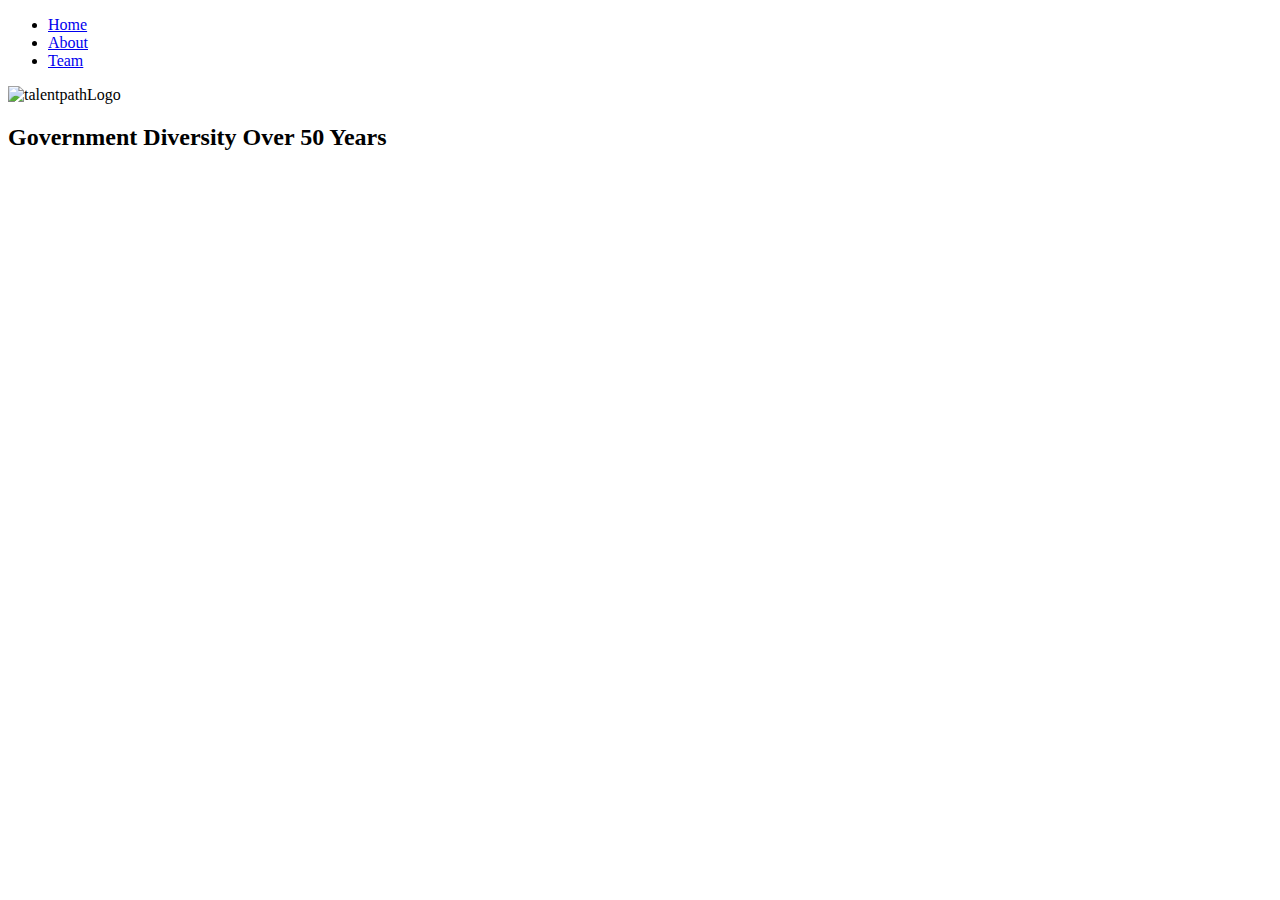
==== src/main/resources/templates/index.html @ 39c3b4a2 "styling pages" ====
<!DOCTYPE html>
<html >
<head lang="en">
    <meta charset="UTF-8">
    <meta name="viewport" content="width=device-width, initial-scale=1.0">
    <title>Government Diversity Over 50 Years</title>
    <link rel="stylesheet" href="https://cdn.jsdelivr.net/npm/bootstrap@4.5.3/dist/css/bootstrap.min.css" integrity="sha384-TX8t27EcRE3e/ihU7zmQxVncDAy5uIKz4rEkgIXeMed4M0jlfIDPvg6uqKI2xXr2" crossorigin="anonymous">
    <link rel="stylesheet" href="styles.css">
</head>
<body id="indexBody">
    <nav class="navbarTotal">
        <ul class="navbar-nav">
            <li class="nav-item">
                <a class="nav-link" href="https://govt-diversity-over-50-years.herokuapp.com/">Home</a>
            </li>
            <li class="nav-item">
                <a class="nav-link" href="https://govt-diversity-over-50-years.herokuapp.com/about">About</a>
            </li>
            <li class="nav-item">
                <a class="nav-link" href="https://govt-diversity-over-50-years.herokuapp.com/team">Team</a>
            </li>
        </ul>
        <ul class="navbar-nav2"></ul>
        <div class="navbar-nav3">
            <img class="TPLogo" alt="talentpathLogo" src="TPLogo2.png"/>
        </div>
    </nav>
    <div class="reportDiv">
        <h2 class="indexHeader">Government Diversity Over 50 Years</h2>
        <iframe width="100%" height="700" src="https://app.powerbi.com/view?r=eyJrIjoiZTc1NWYxYWItMTRjNC00N2FmLTkwMzAtZDMxYzRhN2UyODBhIiwidCI6ImYyZGU2ZDEyLTNkZmItNDk3ZS1hMTE3LTlkODRjNDU5OWZlYiIsImMiOjN9&pageName=ReportSection" frameborder="0" allowFullScreen="true"></iframe>
    </div>

<script
        src="https://code.jquery.com/jquery-3.5.1.min.js"
        integrity="sha256-9/aliU8dGd2tb6OSsuzixeV4y/faTqgFtohetphbbj0="
        crossorigin="anonymous">
</script>
</body>
</html>
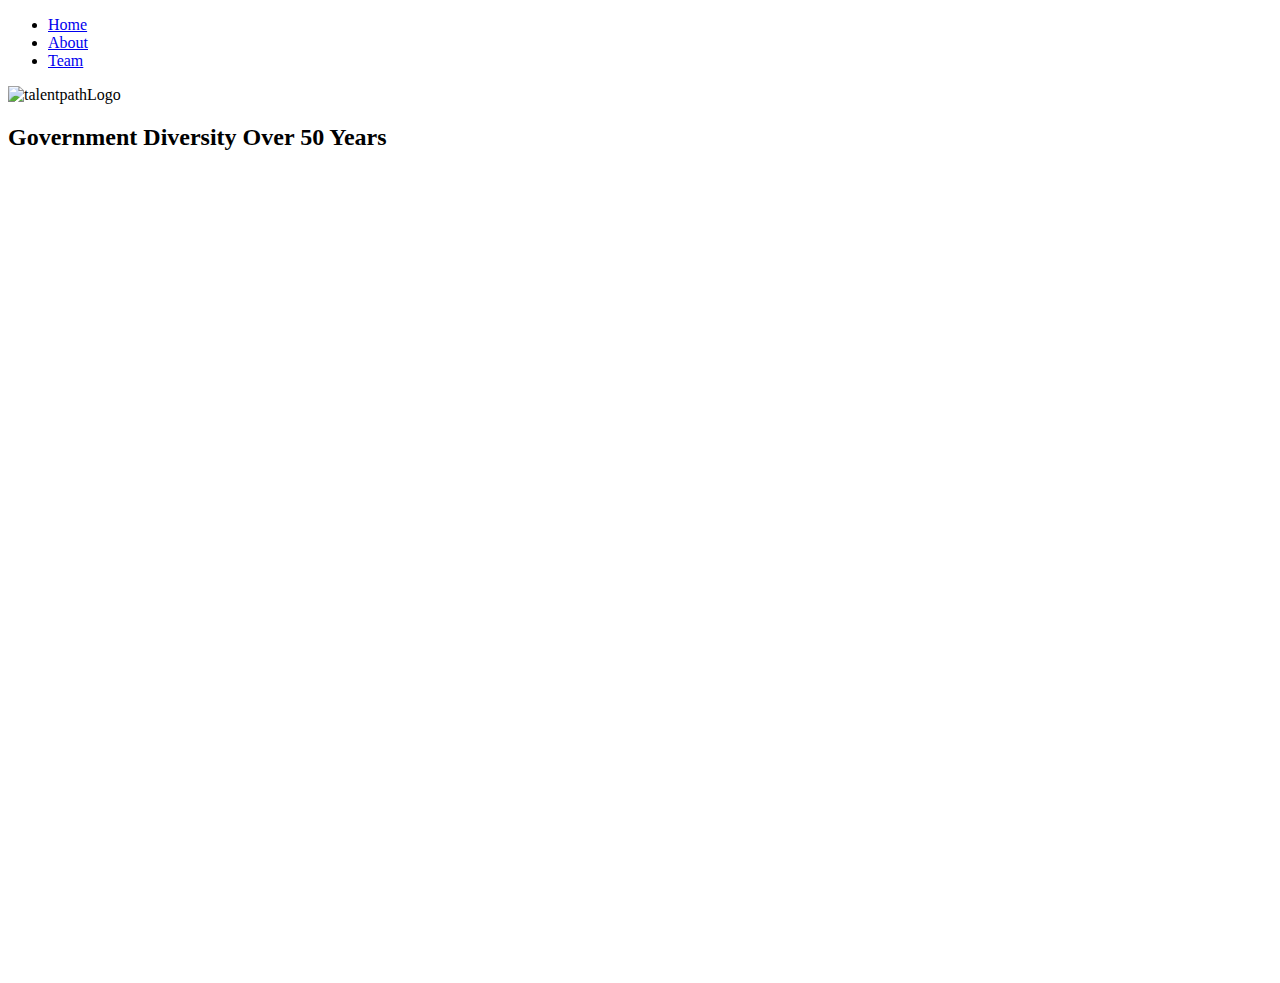
==== commit 986e9068: "small styling changes" ====
--- a/src/main/resources/templates/index.html
+++ b/src/main/resources/templates/index.html
@@ -27,7 +27,7 @@
     </nav>
     <div class="reportDiv">
         <h2 class="indexHeader">Government Diversity Over 50 Years</h2>
-        <iframe width="100%" height="700" src="https://app.powerbi.com/view?r=eyJrIjoiZTc1NWYxYWItMTRjNC00N2FmLTkwMzAtZDMxYzRhN2UyODBhIiwidCI6ImYyZGU2ZDEyLTNkZmItNDk3ZS1hMTE3LTlkODRjNDU5OWZlYiIsImMiOjN9&pageName=ReportSection" frameborder="0" allowFullScreen="true"></iframe>
+        <iframe width="100%" height="800" src="https://app.powerbi.com/view?r=eyJrIjoiZTc1NWYxYWItMTRjNC00N2FmLTkwMzAtZDMxYzRhN2UyODBhIiwidCI6ImYyZGU2ZDEyLTNkZmItNDk3ZS1hMTE3LTlkODRjNDU5OWZlYiIsImMiOjN9&pageName=ReportSection" frameborder="0" allowFullScreen="true"></iframe>
     </div>
 
 <script
